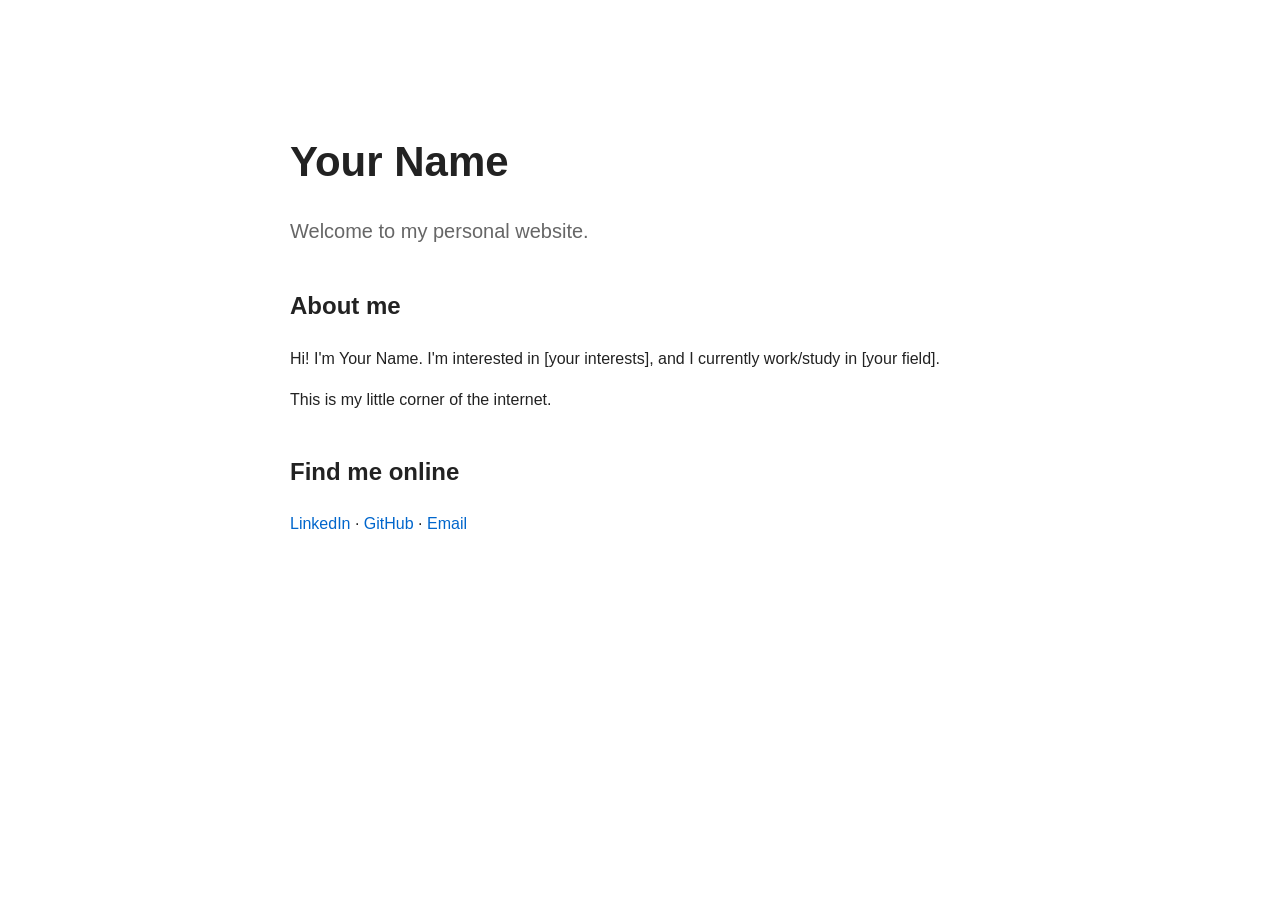
==== index.html @ d10375ed "Add initial HTML structure for personal website" ====
<!DOCTYPE html>
<html lang="en">
<head>
    <meta charset="UTF-8">
    <meta name="viewport" content="width=device-width, initial-scale=1.0">
    <title>Your Name</title>

    <style>
        body {
            font-family: Arial, sans-serif;
            max-width: 700px;
            margin: 80px auto;
            padding: 20px;
            line-height: 1.6;
            color: #222;
        }

        h1 {
            font-size: 42px;
            margin-bottom: 5px;
        }

        .subtitle {
            color: #666;
            font-size: 20px;
        }

        a {
            color: #0066cc;
            text-decoration: none;
        }

        section {
            margin-top: 40px;
        }
    </style>
</head>

<body>

    <h1>Your Name</h1>

    <p class="subtitle">
        Welcome to my personal website.
    </p>

    <section>
        <h2>About me</h2>

        <p>
            Hi! I'm Your Name. I'm interested in [your interests],
            and I currently work/study in [your field].
        </p>

        <p>
            This is my little corner of the internet.
        </p>
    </section>

    <section>
        <h2>Find me online</h2>

        <p>
            <a href="https://linkedin.com/">LinkedIn</a>
            ·
            <a href="https://github.com/">GitHub</a>
            ·
            <a href="mailto:you@example.com">Email</a>
        </p>
    </section>

</body>
</html>
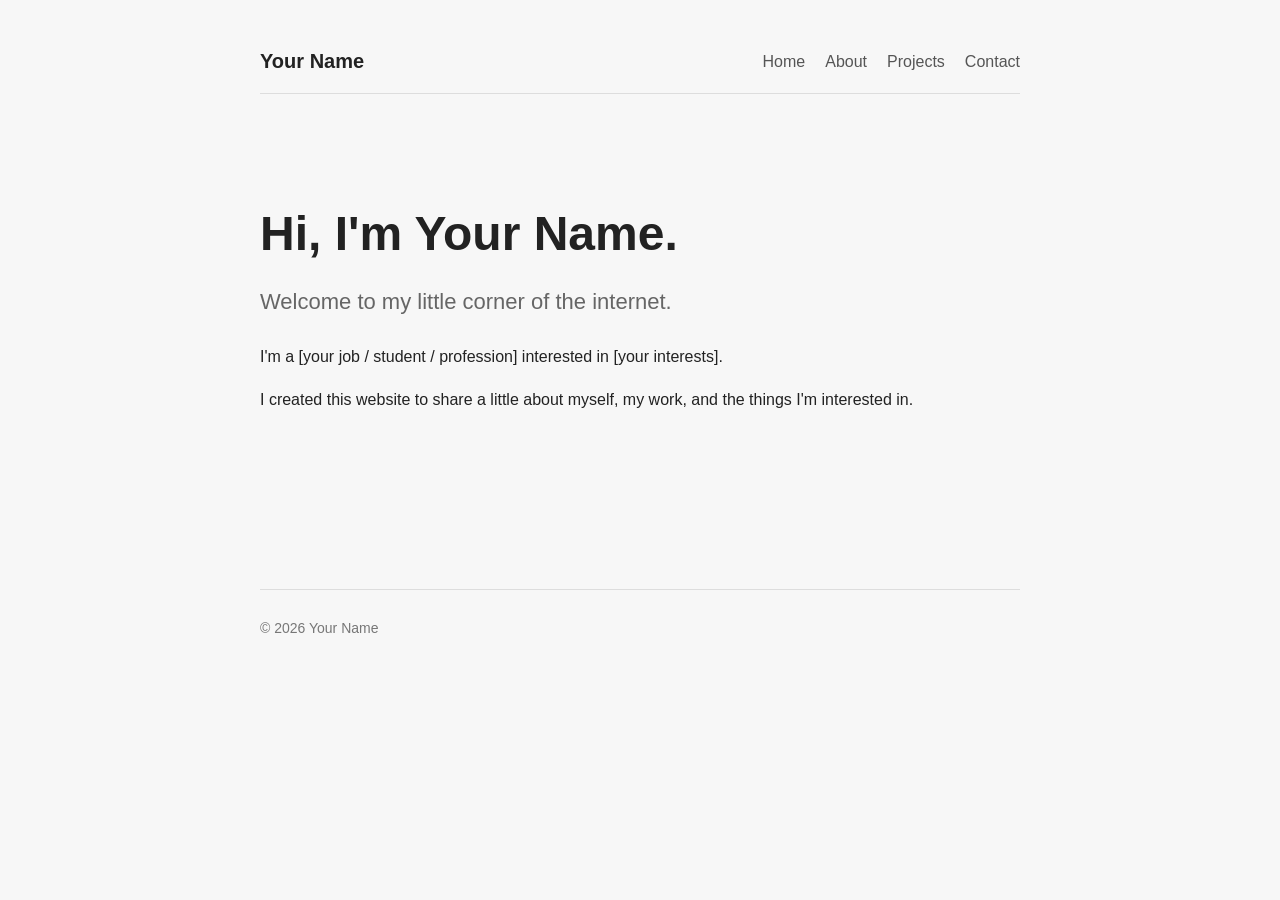
==== commit 94770f6c: "Refactor index.html with navigation and footer Updated the structure and content of the index.html f" ====
--- a/index.html
+++ b/index.html
@@ -1,73 +1,55 @@
 <!DOCTYPE html>
 <html lang="en">
+
 <head>
     <meta charset="UTF-8">
     <meta name="viewport" content="width=device-width, initial-scale=1.0">
+
     <title>Your Name</title>
 
-    <style>
-        body {
-            font-family: Arial, sans-serif;
-            max-width: 700px;
-            margin: 80px auto;
-            padding: 20px;
-            line-height: 1.6;
-            color: #222;
-        }
-
-        h1 {
-            font-size: 42px;
-            margin-bottom: 5px;
-        }
-
-        .subtitle {
-            color: #666;
-            font-size: 20px;
-        }
-
-        a {
-            color: #0066cc;
-            text-decoration: none;
-        }
-
-        section {
-            margin-top: 40px;
-        }
-    </style>
+    <link rel="stylesheet" href="style.css">
 </head>
 
 <body>
 
-    <h1>Your Name</h1>
+<div class="container">
 
-    <p class="subtitle">
-        Welcome to my personal website.
-    </p>
+    <nav>
+        <div class="logo">Your Name</div>
 
-    <section>
-        <h2>About me</h2>
+        <div class="nav-links">
+            <a href="index.html">Home</a>
+            <a href="about.html">About</a>
+            <a href="projects.html">Projects</a>
+            <a href="contact.html">Contact</a>
+        </div>
+    </nav>
 
-        <p>
-            Hi! I'm Your Name. I'm interested in [your interests],
-            and I currently work/study in [your field].
+    <main>
+
+        <h1>Hi, I'm Your Name.</h1>
+
+        <p class="subtitle">
+            Welcome to my little corner of the internet.
         </p>
 
         <p>
-            This is my little corner of the internet.
+            I'm a [your job / student / profession] interested in
+            [your interests].
         </p>
-    </section>
-
-    <section>
-        <h2>Find me online</h2>
 
         <p>
-            <a href="https://linkedin.com/">LinkedIn</a>
-            ·
-            <a href="https://github.com/">GitHub</a>
-            ·
-            <a href="mailto:you@example.com">Email</a>
+            I created this website to share a little about myself,
+            my work, and the things I'm interested in.
         </p>
-    </section>
+
+    </main>
+
+    <footer>
+        © 2026 Your Name
+    </footer>
+
+</div>
 
 </body>
 </html>
--- a/style.css
+++ b/style.css
@@ -0,0 +1,121 @@
+* {
+    box-sizing: border-box;
+}
+
+body {
+    margin: 0;
+    font-family: Futura, sans-serif;
+    background: #f7f7f7;
+    color: #222;
+}
+
+.container {
+    max-width: 800px;
+    margin: 0 auto;
+    padding: 30px 20px;
+}
+
+/* Navigation */
+
+nav {
+    display: flex;
+    justify-content: space-between;
+    align-items: center;
+    padding: 20px 0;
+    border-bottom: 1px solid #ddd;
+}
+
+.logo {
+    font-weight: bold;
+    font-size: 20px;
+}
+
+.nav-links {
+    display: flex;
+    gap: 20px;
+}
+
+nav a {
+    color: #555;
+    text-decoration: none;
+}
+
+nav a:hover {
+    color: #000;
+}
+
+/* Main content */
+
+main {
+    padding: 80px 0;
+}
+
+h1 {
+    font-size: 48px;
+    margin-bottom: 10px;
+}
+
+h2 {
+    margin-top: 40px;
+}
+
+.subtitle {
+    font-size: 22px;
+    color: #666;
+}
+
+p {
+    line-height: 1.7;
+}
+
+/* Links */
+
+a {
+    color: #0066cc;
+}
+
+/* Project cards */
+
+.project {
+    background: white;
+    padding: 25px;
+    margin: 20px 0;
+    border-radius: 10px;
+    border: 1px solid #ddd;
+}
+
+.project h3 {
+    margin-top: 0;
+}
+
+/* Footer */
+
+footer {
+    margin-top: 80px;
+    padding: 30px 0;
+    border-top: 1px solid #ddd;
+    color: #777;
+    font-size: 14px;
+}
+
+/* Mobile */
+
+@media (max-width: 600px) {
+    nav {
+        flex-direction: column;
+        align-items: flex-start;
+        gap: 15px;
+    }
+
+    .nav-links {
+        gap: 15px;
+    }
+
+    h1 {
+        font-size: 38px;
+    }
+
+    main {
+        padding: 50px 0;
+    }
+}
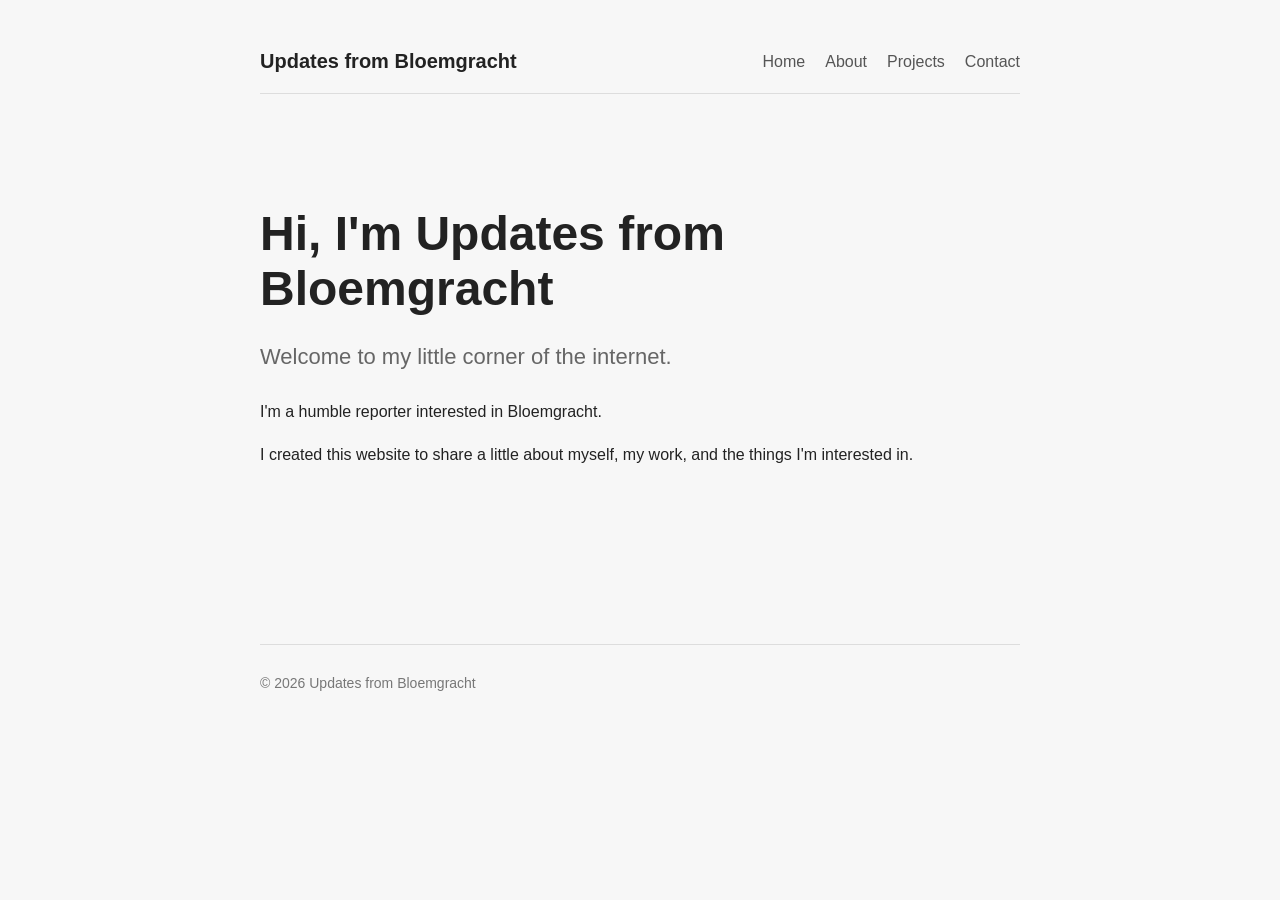
==== commit 56b70d5c: "Update personal information in index.html" ====
--- a/index.html
+++ b/index.html
@@ -15,7 +15,7 @@
 <div class="container">
 
     <nav>
-        <div class="logo">Your Name</div>
+        <div class="logo">Updates from Bloemgracht</div>
 
         <div class="nav-links">
             <a href="index.html">Home</a>
@@ -27,15 +27,15 @@
 
     <main>
 
-        <h1>Hi, I'm Your Name.</h1>
+        <h1>Hi, I'm Updates from Bloemgracht</h1>
 
         <p class="subtitle">
             Welcome to my little corner of the internet.
         </p>
 
         <p>
-            I'm a [your job / student / profession] interested in
-            [your interests].
+            I'm a humble reporter interested in
+            Bloemgracht.
         </p>
 
         <p>
@@ -46,7 +46,7 @@
     </main>
 
     <footer>
-        © 2026 Your Name
+        © 2026 Updates from Bloemgracht
     </footer>
 
 </div>
